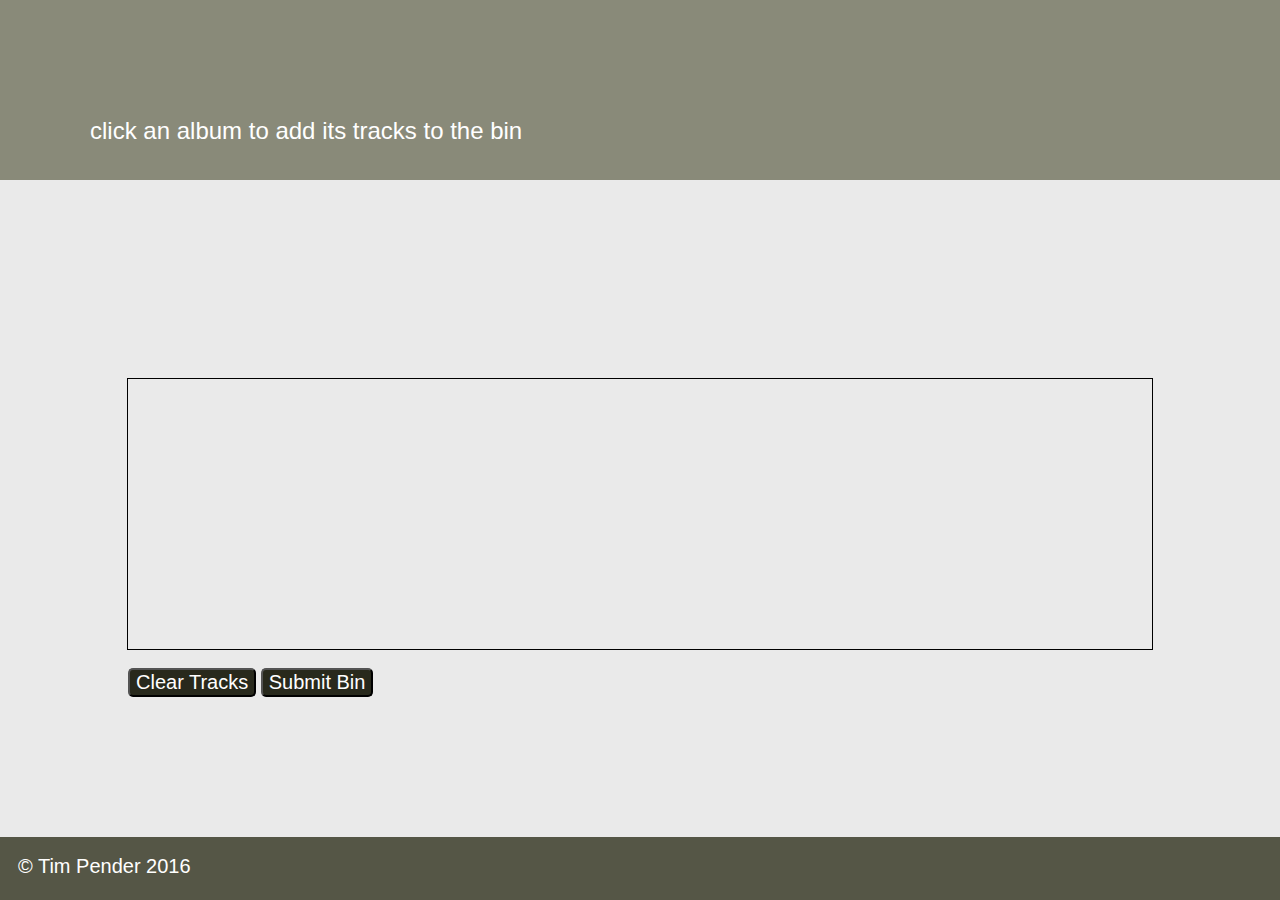
==== playlist.html @ 61dfe5c9 "through everything but the POST" ====
<!DOCTYPE html>
<html>
  <head>
    <meta charset="utf-8">
    <title>Galvanize's Playlist</title>
    <link rel="stylesheet" href="style.css" media="screen" title="no title" charset="utf-8">
  </head>
  <body>


    <fatHeader>
      <p>click an album to add its tracks to the bin</p>
    </fatHeader>
    <container>

      <div id="albums">
      </div>

      <div id="trackBox">
      </div>

      <button id="clearTracks" class="btn">Clear Tracks</button>
      <button id="submitBin" class="btn">Submit Bin</button>
    </container>

    <footer>
      <copyright>&#169 Tim Pender 2016</copyright>
    </footer>

<script type="text/javascript" src="playlist.js"></script>
  </body>

</html>
---- style.css ----
@font-face {
  font-family: 'Avenir';
  src: 'fonts/AvenirNextLTPro-Regular.otf'
}

* {
  font-family: 'Avenir', sans-serif;
}

body {
  background-color: #EAEAEA;
  margin:0;
}

a{
  text-decoration: none;
  color: white;
}
a:visted {
  color:white;
}

header {
  background-color: #898A79;
  border-bottom: 2px solid black;
  width:100vw;
  position: absolute;
  height: 5vh;
  top:0;
  z-index: 1;
}

footer{
  background-color: #555646;
  position: fixed;
  width: 100%;
  color: white;
  height: 5vh;
  padding-top: 2vh;
  bottom: 0;
}

copyright{
    position: relative;
    margin: 10vh 0 0 2vh;
    font-size: 1.25em;
}

/*------ SPLASH PAGE STYLINGS ------*/

#left{
  width:49vw;
  float:left;
  display: inline-block;
  position:relative;
}

heading {
  position: absolute;
  text-align: center;
  margin: 40vh 0 0 35%;
  font-size: 2em;
  color:#3A0054;
}

.btn {
  text-align: center;
  font-size: 1.25em;
  color: white;
  background-color: #28291C;
  border-radius: 5px;
}

#chooseTracks{
  margin: 45vh 0 0 34%;
}

#right {
  position:relative;
  width:49vw;
  float:right;
  right:0;
  margin-top: 5vh;
}
.railroad {
  position: absolute;
  height:95vh;
  width:100%;
  opacity: 0.19;
  z-index: -1;
}

.albumPic{
  display: inline-block;
  height: 25vh;
  width:25vh;
  margin: 2vh 0 2vh 37%;
  z-index: 5;
}

/*---- PLAYLIST STYLINGS ----- */

container {
  width:90vw;
  margin-left: 5vw;
  height: 100vh;
  display: inline-block;
}


fatHeader {
  background-color: #898A79;
  position: absolute;
  width:100vw;
  height:20vh;
  top:0;
  z-index: 1;
  color:white;
}
fatHeader p {
  bottom: 0;
  margin-top: 13vh;
  margin-left: 10vh;
  font-size: 1.5em;
}

#albums {
  width: 80vw;
  height: 15vh;
  margin:22vh auto auto auto;
  display: flex;
  overflow: scroll;
}

#albums img {
  height: 15vh;
  margin: auto 2vw auto auto;
}

#trackBox {
  width:80vw;
  height: 30vh;
  border:1px solid black;
  margin: 5vh auto 2vh auto;
  overflow: scroll;
}

#trackBox p {
  margin: 0.5vh 0 0.5vh 2vw;
  font-weight: bold;
}

#clearTracks {
  margin-left: 5vw;
}
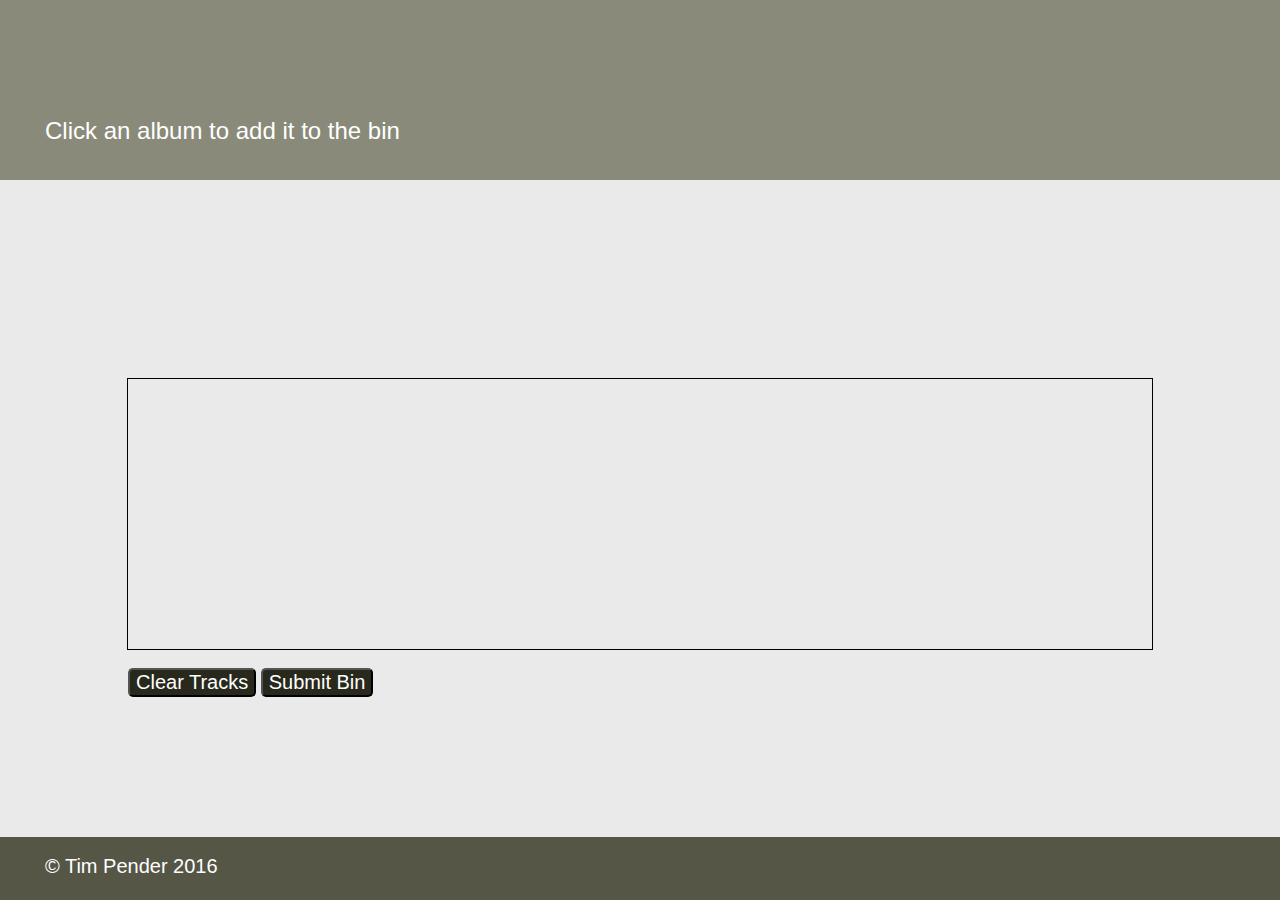
==== commit 0a8ebc44: "minor margin, grammar adjustments" ====
--- a/playlist.html
+++ b/playlist.html
@@ -9,7 +9,7 @@
 
 
     <fatHeader>
-      <p>click an album to add its tracks to the bin</p>
+      <p>Click an album to add it to the bin</p>
     </fatHeader>
     <container>
 
--- a/style.css
+++ b/style.css
@@ -42,7 +42,7 @@
 
 copyright{
     position: relative;
-    margin: 10vh 0 0 2vh;
+    margin: 10vh 0 0 5vh;
     font-size: 1.25em;
 }
 
@@ -58,8 +58,8 @@
 heading {
   position: absolute;
   text-align: center;
-  margin: 40vh 0 0 35%;
-  font-size: 2em;
+  margin: 38vh 0 0 14vw;
+  font-size: 1.5em;
   color:#3A0054;
 }
 
@@ -120,7 +120,7 @@
 fatHeader p {
   bottom: 0;
   margin-top: 13vh;
-  margin-left: 10vh;
+  margin-left: 5vh;
   font-size: 1.5em;
 }
 
@@ -146,7 +146,7 @@
 }
 
 #trackBox p {
-  margin: 0.5vh 0 0.5vh 2vw;
+  margin: 0.5vh 0 0.25vh 2vw;
   font-weight: bold;
 }
 
